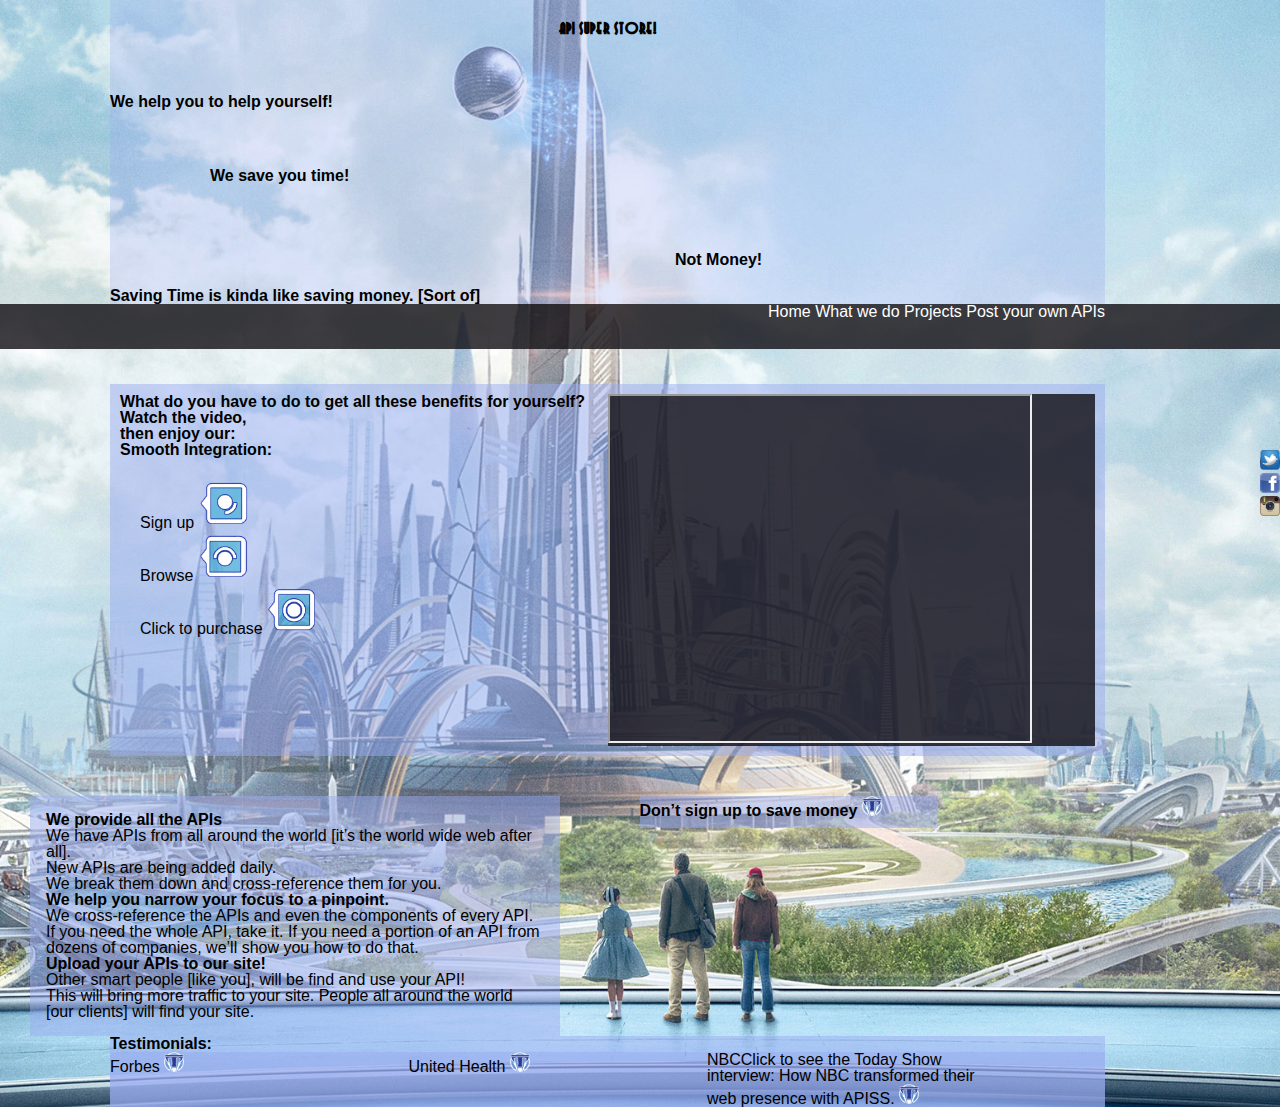
==== index.html @ ff7dc236 "non web safe fonts" ====
<!DOCTYPE html>
<html lang="en">
<html>
    <head>
        <meta charset="utf-8">
        <title>APISS--__</title>
        <meta http-equiv="X-UA-Compatible" content="IE=edge,chrome=1">
        <meta name="viewport" content="width=device-width, initial-scale=1">
        <meta name="author" content="Mike  Galligar">
        <meta name="description" content="A demonstration of what I can accompllish using HTML & CSS">
        <meta name="robots" content="all">
        <link rel="stylesheet" href="assets/bootstrap/css/bootstrap.css">
        <link rel="stylesheet" href="assets/bootstrap/css/bootstrap-theme.css">
        <link rel="stylesheet" media="screen" href="style.css">
        <link rel="apple-touch-icon" href="favicon.png">
        <link rel="favicon" href="/favicon.png" />
    </head>
<!--- Start Here -->
<body id="apiss">
<div class="page-wrapper">

	<section class="intro" id="intro-intro">
		<header role="banner">
			<h1>API SUPER STORE!</h1>
			<h2 class="we-help">We help you to help yourself!</h2>
			<h2 class="we-save">			We save you time!</h2>
			<div class="flipper">
				<div class="front">
					<h2 class="not-money"> Not Money!</h2>
				</div>
				<div class="back">
					<h2>Saving Time is kinda like saving money. [Sort of]</h2>
				</div>
			</div>
		</header>
	</section>
	
	<section class="header-buttons" id="head-but">
		<p>Home
		What we do
		Projects
		Post your own APIs</p>
	
	</section>

	<div class="main supporting" id="-supporting" role="main">
		<div class="explanation" id="-explanation" role="article">
			
		</div>

		<div class="participation" id="-participation" role="article">
			<p><h2>What do you have to do to get all these benefits for yourself? 
			<p>Watch the video,</p><p>then enjoy our:</p>
			<p>Smooth Integration:</p></h2></p>
			<div class="buttons">
			<p>Sign up<span>
				<a href="https://www.youtube.com/watch?v=L48g1ZWLMdo" target="_blank"><img src="01_stepsButtons.png" alt="Mountain View" style="width:50px;height:50px;"></a></span>
			</p>
			<p>Browse<span>
				<a href="https://www.youtube.com/watch?v=L48g1ZWLMdo" target="_blank"><img src="02_stepsButtons.png" alt="Mountain View" style="width:50px;height:50px;"></a></span>
			</p>
			<p>Click to purchase<span>
				<a href="https://www.youtube.com/watch?v=L48g1ZWLMdo" target="_blank"><img src="03_stepsButtons.png" alt="Mountain View" style="width:50px;height:50px;"></a></span>
			</p>
			</div>
		</div>

		<div class="video" id="zen-video" role="article">
			<iframe width="420" height="345"
			src="https://www.youtube.com/embed/L48g1ZWLMdo">
			</iframe>

		</div>
	</div>
<div class="bod">
	<div class="body-copy">
		<p><h3>We provide all the APIs</h3></p>
			<li>We have APIs from all around the world [it’s the world wide web after all].</li>	
			<li>New APIs are being added daily.</li>
			<li>We break them down and cross-reference them for you.</li>
		<p><h3>We help you narrow your focus to a pinpoint.</h3></p>
			<li>We cross-reference the APIs and even the components of every API.</li>	
			<li>If you need the whole API, take it. If you need a portion of an API from dozens of companies, we’ll show you how to do that.</li>
		<p><h3>Upload your APIs to our site!</h3></p>	
			<li>Other smart people [like you], will be find and use your API!</li>
			<li>This will bring more traffic to your site. People all around the world [our clients] will find your site.</li>
	</div>
	<div class="dontsign">
		<h2>Don’t sign up to save money<span>
				<a href="http://forbes.com"><img src="TomorrowPin.png" name="image" width="20px"/></a></h2></span>
	</div>
</div>

	<footer>
			<h2>Testimonials:</h2>
		<div class="testimonials">
			<div class="forbes">Forbes<span>
				<a href="http://forbes.com"><img src="TomorrowPin.png" name="image" width="20px"/></a></span>
			</div>
			<div class="united">United Health<span>
				<a href="http://forbes.com"><img src="TomorrowPin.png" name="image" width="20px"/></a></span>
			</div>
			<div class="nbc">NBC<span>Click to see the Today Show interview: How NBC transformed their web presence with APISS.
				<a href="http://forbes.com"><img src="TomorrowPin.png" name="image" width="20px"/></a></span>
			</div>

		</div>
	</footer>

	
		<div class="sidebar">
				<sharbutt class="twitter"><a href="http://twitter.com"><img src="Icon_Twitter_MJG.png" name="image" width="60px"/></a></sharbutt>

                <sharbutt class="facebook"><a href="http://facebook.com"><img src="Icon_Facebook_MJG.png" width="60px"/></a></sharbutt>

                <sharbutt class="instagram"><a href="http://instagram.com"><img src="Icon_Instagram_MJG.png" width="60px"/></a></sharbutt>
        </div>
	

</div>
</body>
</html>
---- style.css ----
@font-face {
  font-family: 'MyWebFont';
  src: url('SelznickRemixNF.eot'); /* IE9 Compat Modes */
  src: url('SelznickRemixNF.eot?#iefix') format('embedded-opentype'), /* IE6-IE8 */
       url('SelznickRemixNF.woff2') format('woff2'), /* Super Modern Browsers */
       url('SelznickRemixNF.woff') format('woff'), /* Pretty Modern Browsers */
       url('SelznickRemixNF.ttf')  format('truetype'), /* Safari, Android, iOS */
       url('SelznickRemixNF.svg#SelznickRemixNF') format('svg'); /* Legacy iOS */
}


h1 {
  font-family: 'MyWebFont', Fallback, sans-serif;
}





/* foundation/reset  foundation/reset  foundation/reset */
html {
	margin: 0;
	padding: 0;
  -ms-text-size-adjust: 100%;
  -webkit-text-size-adjust: 100%;
	}

body {
    margin: 0;
    font: 16px/1 sans-serif;
    -moz-osx-font-smoothing: grayscale;
    -webkit-font-smoothing: antialiased;
}
h1,
h2,
h3,
h4,
p,
blockquote,
figure,
ol,
ul {
    margin: 0;
    padding: 0;
}
main,
li {
    display: block;
}
h1,
h2,
h3,
h4 {
    font-size: inherit;
}
strong {
    font-weight: bold;
}
a,
button {
    color: inherit;
    transition: .3s;
}
a {
    text-decoration: none;
}
button {
    overflow: visible;
    border: 0;
    font: inherit;
    -webkit-font-smoothing: inherit;
    letter-spacing: inherit;
    background: none;
    cursor: pointer;
}
::-moz-focus-inner {
    padding: 0;
    border: 0;
}
:focus {
    outline: 0;
}
img {
    max-width: 100%;
    height: auto;
    border: 0;
}
/*Start CSS*/

/* Basic Elements */
a:link {
	font-weight: bold;
	text-decoration: none;
	color: #250033;
}
a:visited {
	font-weight: bold;
	text-decoration: none;
	color: #DC4DDC;
}
a:hover, a:focus, a:active {
	text-decoration: underline;
}
abbr {
	border-bottom: none;
}
/* foundation/reset  foundation/reset  foundation/reset */



/* specific divs */
body {
    background: url(plus_ultra_timeline_v15.jpg);
    background-size: cover;
    background-repeat: no-repeat;
}
.page-wrapper { 
/* 	background-color: lightblue;  */
	padding: 0 175px 0 110px;  
	margin: 0; 
	position: relative;
	}


/* Intro  Intro  Intro  Intro  Intro  Intro */
.intro { /*part of intro*/
	background-color: rgba(154, 171, 241, 0.3);
	width: 100%;
	}
header {	/*part of intro*/
/* 	background-color: lightpink; */
	padding-top: 20px;
	width: 30%
	height: 87px;
}
header h1 { /*part of intro*/
/* 	background-color: grey; */
	text-align: center;
	width: 100%
	}

.we-help { /*part of intro*/
/* 	background-color: cornflowerblue; */
	margin-top: 58px; 
	margin-bottom: 40px; 
	width: 45%; 
	}
.we-save { /*part of intro*/
/* 	background-color: cornflowerblue; */
	margin-top: 58px; 
	margin-bottom: 40px; 
	margin-left: 100px;
	width: 45%; 
	}
.not-money { /*part of intro*/
/* 	background-color: cornflowerblue; */
	margin-top: 58px; 
	margin-bottom: 10px; 
	margin-left: 555px;
	width: 45%; 
	padding: 10px;
	}
.summary {	/*part of intro*/
	background-color: red;
	clear: both; 
	margin: 20px 20px 20px 10px; 
	width: 80%; 
	}
.summary p {	/*part of intro*/
	font: italic 1.1em/2.2 georgia; 
	text-align: center;
	}

.preamble {	/*part of intro*/
	background-color: darkseagreen;
	clear: right; 
	padding: 0px 10px 0 10px;
	}
/* Intro  Intro  Intro  Intro  Intro  Intro */

.header-buttons {
	color: white;
	vertical-align: text-bottom;
	background-color: rgba(15, 13, 17, 0.8);
    width: 100%;
    min-height: 5vh;
    position: absolute;
    left: 0;
}
.header-buttons p {
	margin-left: 60%;
}
/* main supporting main supporting main supporting main supporting */

.supporting {
	width: 100%
	display: -webkit-flex;
    display: flex;
	background-color: rgba(154, 171, 241, 0.5);
	padding-left: 10px; 
	padding-top: 10px;
	padding-right: 10px;
	padding-bottom: 10px;
	margin-bottom: 40px;
	margin-top: 80px;
	}
	
.participation {
/* 	background-color: rgba(142, 119, 121, 0.4); */
	width: 50%;
}
.buttons {
	margin: 20px;
}
.video {
	background-color: rgba(15, 13, 17, 0.8);
	width: 50%;
}
	
/* main supporting main supporting main supporting main supporting */
/* body copy  body copy  body copy  body copy  body copy  body copy */
.bod {
	width: 100%
	display: -webkit-flex;
    display: flex;
}
.body-copy {
	background-color: rgba(154, 171, 241, 0.5);
	padding: 1rem;
	width: 50%;
	margin-left: -5rem;
}
.dontsign {
	background-color: rgba(154, 171, 241, 0.5);
	width: 30%;
	height: 2rem;
	margin-left: 5rem;
}

/* body copy  body copy  body copy  body copy  body copy  body copy */

/* footer  footer  footer  footer  footer  footer  footer */



footer {
	background-color: rgba(154, 171, 241, 0.5); 
}

.testimonials { 
	width: 100%
	display: -webkit-flex;
    display: flex;
	background-color: rgba(154, 171, 241, 0.5); 
	}
.forbes { 
	width: 30%
	}
.united { 
	width: 30%
	}
.nbc { 
	width: 30%
	}
/* footer  footer  footer  footer  footer  footer  footer */


/* sidebar  sidebar  sidebar  sidebar  sidebar  sidebar */
.sidebar:hover{
	width: 200px;
}
.select:before{
	content: "Samples here";
	width: 600px;
/* 	margin-left: 12rem; */
	position: absolute;
	right: 1rem;
}

.sidebar{
    background: clear;
    position: fixed;
    top: 50%;
    right: 0px;
    width: 20px;
    transition: 3s width;
    transition-property: width;
    transition-duration: 3s;
    transition-timing-function: initial;
    transition-delay: initial;
}


	

/* sidebar  sidebar  sidebar  sidebar  sidebar  sidebar */
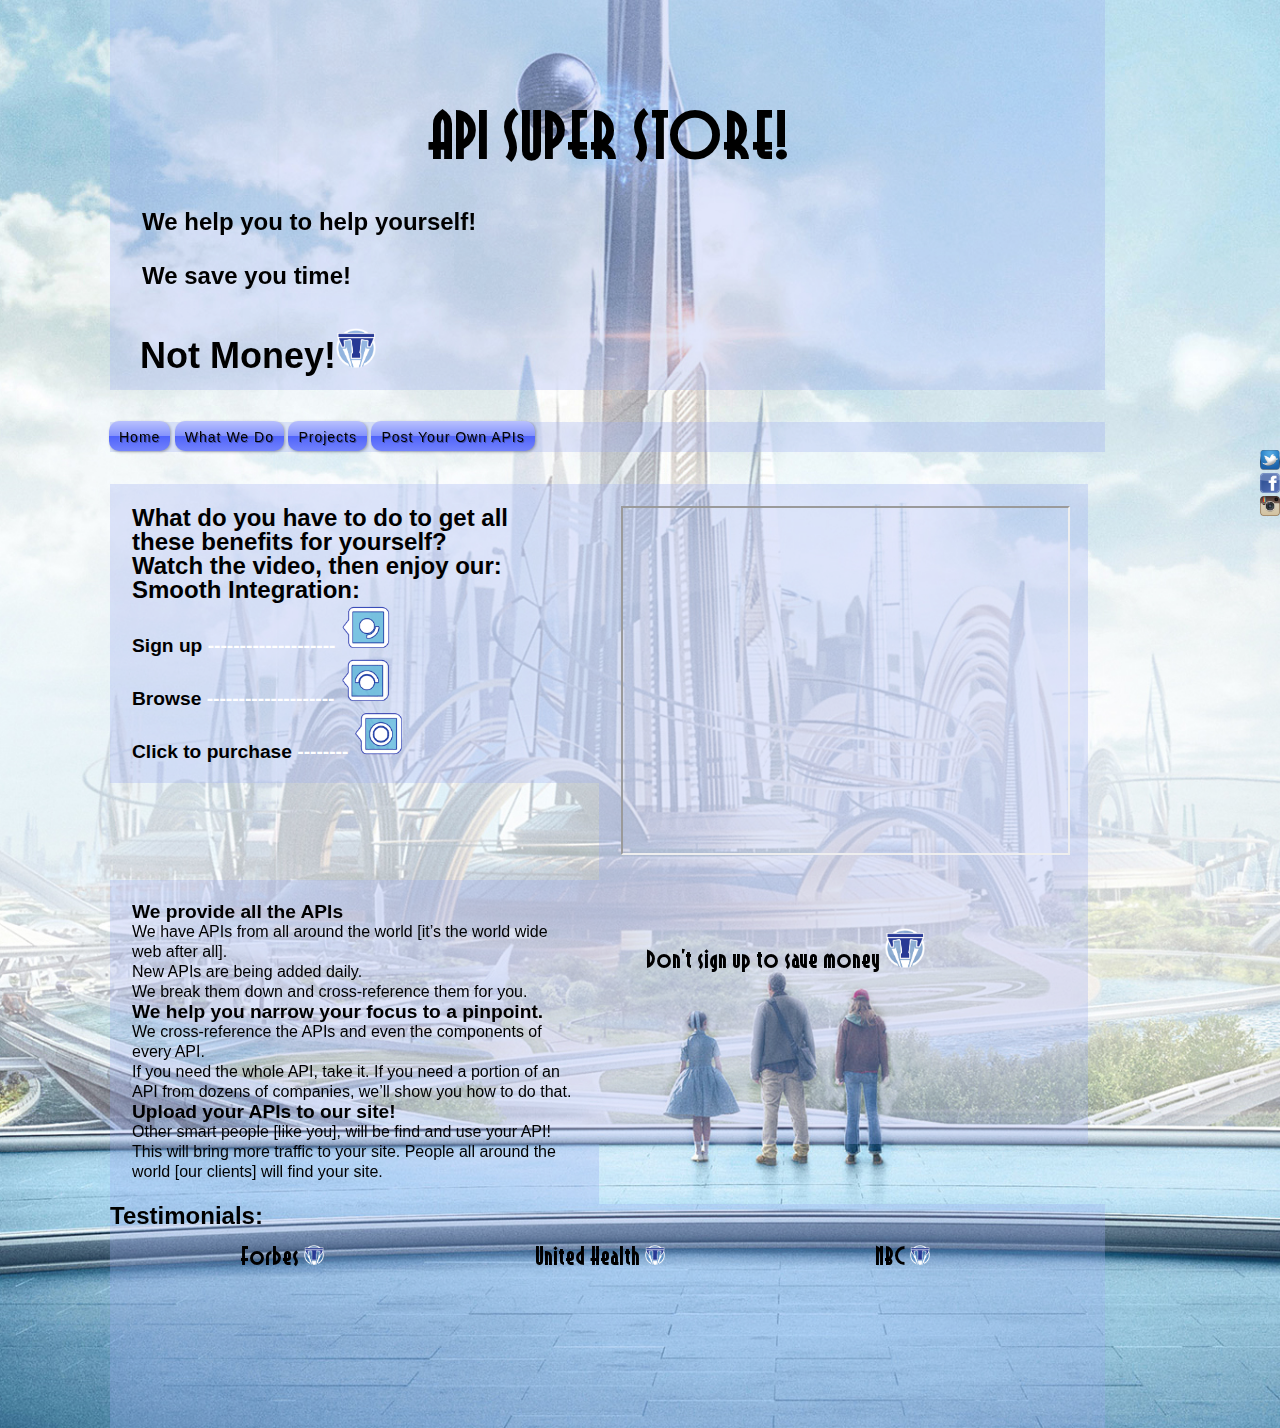
==== commit 1c055559: "finished!!! -for now" ====
--- a/index.html
+++ b/index.html
@@ -9,13 +9,10 @@
         <meta name="author" content="Mike  Galligar">
         <meta name="description" content="A demonstration of what I can accompllish using HTML & CSS">
         <meta name="robots" content="all">
-        <link rel="stylesheet" href="assets/bootstrap/css/bootstrap.css">
-        <link rel="stylesheet" href="assets/bootstrap/css/bootstrap-theme.css">
         <link rel="stylesheet" media="screen" href="style.css">
         <link rel="apple-touch-icon" href="favicon.png">
         <link rel="favicon" href="/favicon.png" />
     </head>
-<!--- Start Here -->
 <body id="apiss">
 <div class="page-wrapper">
 
@@ -24,99 +21,165 @@
 			<h1>API SUPER STORE!</h1>
 			<h2 class="we-help">We help you to help yourself!</h2>
 			<h2 class="we-save">			We save you time!</h2>
+		  <div class="both-wrapper1">
+		<div class="both1" ontouchstart="this.classList.toggle('hover');">
 			<div class="flipper">
 				<div class="front">
-					<h2 class="not-money"> Not Money!</h2>
+					<h2>Not Money!<span><a href="http://forbes.com"><img src="TomorrowPin.png" name="image" width="40px"/></a></h2></span>
 				</div>
 				<div class="back">
-					<h2>Saving Time is kinda like saving money. [Sort of]</h2>
+<h2>Saving Time is kinda like saving money. [Sort of]</h2></p>
 				</div>
 			</div>
+		</div>
+	</div>
 		</header>
 	</section>
-	
-	<section class="header-buttons" id="head-but">
-		<p>Home
-		What we do
-		Projects
-		Post your own APIs</p>
-	
+	<br><br>
+	<section class="header-buttons intro" id="head-but">
+
+
+
+
+
+
+<a href="https://github.com/MikeGalli/wats1010-product-page" title="Fork this site on Github" class="zen-github">Home</a>
+
+<a href="https://github.com/MikeGalli/wats1010-product-page" title="Fork this site on Github" class="zen-github">What we do</a>
+
+<a href="https://github.com/MikeGalli/wats1010-product-page" title="Fork this site on Github" class="zen-github">Projects</a>
+
+<a href="https://github.com/MikeGalli/wats1010-product-page" title="Fork this site on Github" class="zen-github">Post your own APIs</a>
+
+
+
+
+
+
 	</section>
+<br><br>
 
-	<div class="main supporting" id="-supporting" role="main">
+
+	<div class="main supporting parent" id="-supporting" role="main">
 		<div class="explanation" id="-explanation" role="article">
 			
 		</div>
 
-		<div class="participation" id="-participation" role="article">
-			<p><h2>What do you have to do to get all these benefits for yourself? 
-			<p>Watch the video,</p><p>then enjoy our:</p>
-			<p>Smooth Integration:</p></h2></p>
+		<div class="participation intro child" id="-participation" role="article">
+<h2>What do you have to do to get all these benefits for yourself?</p>
+	<p>Watch the video, then enjoy our: Smooth Integration:</h2></p>
 			<div class="buttons">
-			<p>Sign up<span>
+			<h3><p>Sign up<span class="dots"> --------------------
 				<a href="https://www.youtube.com/watch?v=L48g1ZWLMdo" target="_blank"><img src="01_stepsButtons.png" alt="Mountain View" style="width:50px;height:50px;"></a></span>
-			</p>
-			<p>Browse<span>
+				</p></h3>
+			<h3><p>Browse<span class="dots"> --------------------
 				<a href="https://www.youtube.com/watch?v=L48g1ZWLMdo" target="_blank"><img src="02_stepsButtons.png" alt="Mountain View" style="width:50px;height:50px;"></a></span>
-			</p>
-			<p>Click to purchase<span>
+			</p></h3>
+			<h3><p>Click to purchase<span class="dots"> --------
 				<a href="https://www.youtube.com/watch?v=L48g1ZWLMdo" target="_blank"><img src="03_stepsButtons.png" alt="Mountain View" style="width:50px;height:50px;"></a></span>
-			</p>
+				</p></h3>
 			</div>
-		</div>
-
-		<div class="video" id="zen-video" role="article">
-			<iframe width="420" height="345"
+</div>
+	
+	<div class="video-container intro child">
+		<div class="video" >
+			<iframe width="100%" height="345"
 			src="https://www.youtube.com/embed/L48g1ZWLMdo">
 			</iframe>
-
 		</div>
 	</div>
-<div class="bod">
-	<div class="body-copy">
-		<p><h3>We provide all the APIs</h3></p>
+	
+	<div class="bod parent">
+<div class="center">
+  <div class="body-copy intro child" style="line-height:20px;">
+<h3>We provide all the APIs</h3></p>
 			<li>We have APIs from all around the world [it’s the world wide web after all].</li>	
 			<li>New APIs are being added daily.</li>
-			<li>We break them down and cross-reference them for you.</li>
-		<p><h3>We help you narrow your focus to a pinpoint.</h3></p>
+	<li>We break them down and cross-reference them for you.</li>
+<h3>We help you narrow your focus to a pinpoint.</h3></p>
 			<li>We cross-reference the APIs and even the components of every API.</li>	
-			<li>If you need the whole API, take it. If you need a portion of an API from dozens of companies, we’ll show you how to do that.</li>
-		<p><h3>Upload your APIs to our site!</h3></p>	
+	<li>If you need the whole API, take it. If you need a portion of an API from dozens of companies, we’ll show you how to do that.</li>
+<h3>Upload your APIs to our site!</h3></p>	
 			<li>Other smart people [like you], will be find and use your API!</li>
 			<li>This will bring more traffic to your site. People all around the world [our clients] will find your site.</li>
 	</div>
-	<div class="dontsign">
-		<h2>Don’t sign up to save money<span>
-				<a href="http://forbes.com"><img src="TomorrowPin.png" name="image" width="20px"/></a></h2></span>
+  <div class="both-wrapper2 intro child">
+		<div class="both2" ontouchstart="this.classList.toggle('hover');">
+			<div class="flipper2">
+				<div class="front2">
+					<h1 class="dontsign">Don’t sign up to save money
+					<a href="http://forbes.com"><img src="TomorrowPin.png" name="image" width="40px"/></a></h1>
+				</div>
+				<div class="back2">
+					<p>Sign up to save time:</p>
+					<li>To know more about APIs than anyone else</li>
+					<li>Get more focus</li>
+					<li>Get the APIs “they don’t know about”</li>
+					<p>Sign up to improve your customers experience:</p>
+					<li>your reputation</li>
+					<li>increase traffic on your site</li>
+					<p>AND</p>
+					<li>Get it all done faster! Sign up get done... and go home!</li>
+				</div>
+			</div>
 	</div>
-</div>
+  </div>
 
-	<footer>
-			<h2>Testimonials:</h2>
-		<div class="testimonials">
-			<div class="forbes">Forbes<span>
-				<a href="http://forbes.com"><img src="TomorrowPin.png" name="image" width="20px"/></a></span>
+<footer>
+<div class="parent intro" style="float:left;">
+		<h2>Testimonials:</h2>	
+  <div class="testimonials">
+    <div class="both-wrapper3 child2">
+				<div class="both3" ontouchstart="this.classList.toggle('hover');">
+					<div class="flipper3">
+						<div class="front3">
+							<span><h1 class="forbes">Forbes <a href="http://forbes.com" target="_blank"><img src="TomorrowPin.png" name="image" width="20px"/></a></h1></span>
+						</div>
+						<div class="back3">
+							<p>Forbes:</p>
+<h3>These are the API experts.</p>
+			  <p>The API Super Store can put you in touch with a piece of code that can increase your business ten fold!</h3></p>
+						</div>
+					</div>
+				</div>
 			</div>
-			<div class="united">United Health<span>
-				<a href="http://forbes.com"><img src="TomorrowPin.png" name="image" width="20px"/></a></span>
+    <div class="both-wrapper4 child2">
+				<div class="both4" ontouchstart="this.classList.toggle('hover');">
+					<div class="flipper4">
+						<div class="front4">
+							<span><h1 class="forbes">United Health <a href="http://forbes.com" target="_blank"><img src="TomorrowPin.png" name="image" width="20px"/></a></h1></span>
+						</div>
+						<div class="back4">
+<h3>United Health:</h3></p>
+							<h3>These are the API experts.</p>
+							<p>I was hired to manage APIs for the company. I’m one of the few developers that gets to go home early. I get promotions, raises and excellent employee reviews. This is even getting me hits on Linked-IN! I’m so glad I could get credit for taking APISS to my boss!
+							</h3></p>
+						</div>
+					</div>
+				</div>
 			</div>
-			<div class="nbc">NBC<span>Click to see the Today Show interview: How NBC transformed their web presence with APISS.
-				<a href="http://forbes.com"><img src="TomorrowPin.png" name="image" width="20px"/></a></span>
+    <div class="both-wrapper5 child2">
+				<div class="both5" ontouchstart="this.classList.toggle('hover');">
+					<div class="flipper5">
+						<div class="front5">
+							<span><h1 class="nbc">NBC <a href="http://forbes.com" target="_blank"><img src="TomorrowPin.png" name="image" width="20px"/></a></h1></span>
+						</div>
+						<div class="back5">
+<h3>NBC:</h3></p>
+							<h3>Click to see the Today Show interview: How NBC transformed their web presence with APISS.</p>
+							<p> Click to see the Today Show interview: How NBC transformed their web presence with APISS.
+							</h3></p>
+						</div>
+					</div>
+				</div>
 			</div>
-
-		</div>
+  </div>
+  </div>
 	</footer>
-
-	
-		<div class="sidebar">
-				<sharbutt class="twitter"><a href="http://twitter.com"><img src="Icon_Twitter_MJG.png" name="image" width="60px"/></a></sharbutt>
-
-                <sharbutt class="facebook"><a href="http://facebook.com"><img src="Icon_Facebook_MJG.png" width="60px"/></a></sharbutt>
-
-                <sharbutt class="instagram"><a href="http://instagram.com"><img src="Icon_Instagram_MJG.png" width="60px"/></a></sharbutt>
-        </div>
-	
-
+<div class="sidebar">
+  <sharbutt class="twitter"><a href="http://twitter.com"><img src="Icon_Twitter_MJG.png" name="image" width="60px"/></a></sharbutt>
+  <sharbutt class="facebook"><a href="http://facebook.com"><img src="Icon_Facebook_MJG.png" width="60px"/></a></sharbutt>
+  <sharbutt class="instagram"><a href="http://instagram.com"><img src="Icon_Instagram_MJG.png" width="60px"/></a></sharbutt>
 </div>
 </body>
 </html>
--- a/style.css
+++ b/style.css
@@ -1,100 +1,77 @@
 @font-face {
-  font-family: 'MyWebFont';
-  src: url('SelznickRemixNF.eot'); /* IE9 Compat Modes */
-  src: url('SelznickRemixNF.eot?#iefix') format('embedded-opentype'), /* IE6-IE8 */
-       url('SelznickRemixNF.woff2') format('woff2'), /* Super Modern Browsers */
-       url('SelznickRemixNF.woff') format('woff'), /* Pretty Modern Browsers */
-       url('SelznickRemixNF.ttf')  format('truetype'), /* Safari, Android, iOS */
-       url('SelznickRemixNF.svg#SelznickRemixNF') format('svg'); /* Legacy iOS */
-}
-
-
+	font-family: 'MyWebFont';
+	src: url('SelznickRemixNF.eot'); /* IE9 Compat Modes */
+	src: url('SelznickRemixNF.eot?#iefix') format('embedded-opentype'), /* IE6-IE8 */  url('SelznickRemixNF.woff2') format('woff2'), /* Super Modern Browsers */  url('SelznickRemixNF.woff') format('woff'), /* Pretty Modern Browsers */  url('SelznickRemixNF.ttf') format('truetype'), /* Safari, Android, iOS */  url('SelznickRemixNF.svg#SelznickRemixNF') format('svg'); /* Legacy iOS */
+}
 h1 {
-  font-family: 'MyWebFont', Fallback, sans-serif;
-}
-
-
-
-
-
+	font-family: 'MyWebFont', Fallback, sans-serif;
+	font-weight: normal;
+}
 /* foundation/reset  foundation/reset  foundation/reset */
 html {
 	margin: 0;
 	padding: 0;
-  -ms-text-size-adjust: 100%;
-  -webkit-text-size-adjust: 100%;
-	}
-
+	-ms-text-size-adjust: 100%;
+	-webkit-text-size-adjust: 100%;
+}
 body {
-    margin: 0;
-    font: 16px/1 sans-serif;
-    -moz-osx-font-smoothing: grayscale;
-    -webkit-font-smoothing: antialiased;
-}
-h1,
-h2,
-h3,
-h4,
-p,
-blockquote,
-figure,
-ol,
-ul {
-    margin: 0;
-    padding: 0;
-}
-main,
-li {
-    display: block;
-}
-h1,
-h2,
-h3,
-h4 {
-    font-size: inherit;
+	margin: 0;
+	font: 16px/1 sans-serif;
+	-moz-osx-font-smoothing: grayscale;
+	-webkit-font-smoothing: antialiased;
+}
+/* h1, */
+h2, h3, h4, p, blockquote, figure, ol, ul {
+	margin: 0;
+	padding: 0;
+}
+main, li {
+	display: block;
+}
+h1, h2, h3, h4 {
+	font-size: inherit;
 }
 strong {
-    font-weight: bold;
-}
-a,
+/* 	font-weight: bold; */
+}
+a, button {
+	color: inherit;
+	transition: .3s;
+}
+a {
+	text-decoration: none;
+}
 button {
-    color: inherit;
-    transition: .3s;
-}
-a {
-    text-decoration: none;
-}
-button {
-    overflow: visible;
-    border: 0;
-    font: inherit;
-    -webkit-font-smoothing: inherit;
-    letter-spacing: inherit;
-    background: none;
-    cursor: pointer;
+	overflow: visible;
+	border: 0;
+	font: inherit;
+	-webkit-font-smoothing: inherit;
+	letter-spacing: inherit;
+	background: none;
+	cursor: pointer;
 }
 ::-moz-focus-inner {
-    padding: 0;
-    border: 0;
+ padding: 0;
+ border: 0;
 }
 :focus {
-    outline: 0;
+	outline: 0;
 }
 img {
-    max-width: 100%;
-    height: auto;
-    border: 0;
+	max-width: 100%;
+	height: auto;
+	border: 0;
 }
 /*Start CSS*/
 
 /* Basic Elements */
 a:link {
-	font-weight: bold;
+/* 	font-weight: bold; */
 	text-decoration: none;
 	color: #250033;
 }
 a:visited {
-	font-weight: bold;
+/* 	font-weight: bold; */
 	text-decoration: none;
 	color: #DC4DDC;
 }
@@ -110,188 +87,524 @@
 
 /* specific divs */
 body {
-    background: url(plus_ultra_timeline_v15.jpg);
-    background-size: cover;
-    background-repeat: no-repeat;
-}
-.page-wrapper { 
-/* 	background-color: lightblue;  */
-	padding: 0 175px 0 110px;  
-	margin: 0; 
-	position: relative;
-	}
-
-
+	background: url(plus_ultra_timeline_v15.jpg);
+	background-size: cover;
+	background-repeat: no-repeat;
+}
+.page-wrapper {
+	/* 	background-color: lightblue;  */
+	padding: 0 175px 0 110px;
+	margin: 0;
+	position: relative;
+}
 /* Intro  Intro  Intro  Intro  Intro  Intro */
 .intro { /*part of intro*/
 	background-color: rgba(154, 171, 241, 0.3);
 	width: 100%;
-	}
+}
+h2 {
+	font-family: 'Ropa Sans', sans-serif;
+	font-weight: bolder;
+	font-size: 150%;
+}
+h3 {
+	font-family: 'Ropa Sans', sans-serif;
+	font-weight: bold;
+	font-size: 120%;
+}
+.dots {
+	color: white;
+}
 header {	/*part of intro*/
-/* 	background-color: lightpink; */
-	padding-top: 20px;
-	width: 30%
-	height: 87px;
+	/* 	background-color: lightpink; */
+	padding-top: 60px;
+ width: 30%  height: 87px;
 }
 header h1 { /*part of intro*/
-/* 	background-color: grey; */
+	/* 	background-color: grey; */
+	font-size: 400%;
 	text-align: center;
 	width: 100%
-	}
-
+}
 .we-help { /*part of intro*/
 /* 	background-color: cornflowerblue; */
-	margin-top: 58px; 
-	margin-bottom: 40px; 
-	width: 45%; 
+	margin-top: 30px; /*58px;* LAK*/ 
+	padding-left: 2rem; 
+	/*width: 45%; * LAK*/
+	width:100%;/* LAK*/
 	}
 .we-save { /*part of intro*/
 /* 	background-color: cornflowerblue; */
-	margin-top: 58px; 
+	margin-top: 30px; /*58px;* LAK*/ 
 	margin-bottom: 40px; 
-	margin-left: 100px;
-	width: 45%; 
-	}
-.not-money { /*part of intro*/
-/* 	background-color: cornflowerblue; */
-	margin-top: 58px; 
-	margin-bottom: 10px; 
-	margin-left: 555px;
-	width: 45%; 
-	padding: 10px;
-	}
-.summary {	/*part of intro*/
-	background-color: red;
-	clear: both; 
-	margin: 20px 20px 20px 10px; 
-	width: 80%; 
-	}
-.summary p {	/*part of intro*/
-	font: italic 1.1em/2.2 georgia; 
-	text-align: center;
-	}
-
-.preamble {	/*part of intro*/
-	background-color: darkseagreen;
-	clear: right; 
-	padding: 0px 10px 0 10px;
-	}
-/* Intro  Intro  Intro  Intro  Intro  Intro */
-
-.header-buttons {
-	color: white;
-	vertical-align: text-bottom;
-	background-color: rgba(15, 13, 17, 0.8);
-    width: 100%;
-    min-height: 5vh;
-    position: absolute;
-    left: 0;
-}
-.header-buttons p {
-	margin-left: 60%;
-}
-/* main supporting main supporting main supporting main supporting */
-
-.supporting {
-	width: 100%
-	display: -webkit-flex;
-    display: flex;
-	background-color: rgba(154, 171, 241, 0.5);
-	padding-left: 10px; 
-	padding-top: 10px;
-	padding-right: 10px;
-	padding-bottom: 10px;
-	margin-bottom: 40px;
-	margin-top: 80px;
+	/*margin-left: 100px;* LAK*/
+	padding-left: 2rem; /* LAK*/
+	/*width: 45%; * LAK*/
+	width:100%;/* LAK*/
 	}
 	
-.participation {
-/* 	background-color: rgba(142, 119, 121, 0.4); */
-	width: 50%;
-}
-.buttons {
-	margin: 20px;
-}
-.video {
-	background-color: rgba(15, 13, 17, 0.8);
-	width: 50%;
-}
 	
-/* main supporting main supporting main supporting main supporting */
-/* body copy  body copy  body copy  body copy  body copy  body copy */
-.bod {
-	width: 100%
-	display: -webkit-flex;
-    display: flex;
-}
-.body-copy {
-	background-color: rgba(154, 171, 241, 0.5);
-	padding: 1rem;
-	width: 50%;
-	margin-left: -5rem;
-}
-.dontsign {
-	background-color: rgba(154, 171, 241, 0.5);
-	width: 30%;
-	height: 2rem;
-	margin-left: 5rem;
-}
-
-/* body copy  body copy  body copy  body copy  body copy  body copy */
-
+/*DIVS*/
+.parent{
+    width:100%;
+	max-width:1000px;
+   /*background: red;*/
+	
+}
+.child{
+    float: left;
+	width:100%;
+    max-width:445px;
+    /*background:green;*/
+    height:auto;
+	padding:22px;
+}
+.child2{
+    float: left;
+	width:100%;
+    max-width:320px;
+    /*border:2px solid #000;*/
+    height:auto;
+	/*padding:22px;*/
+}
+/*////////////////Flip General//////////////////////////////////////////*/
+/* flip speed goes here */
+.flipper { /*part of intro*/
+	transition: 3s;
+	transform-style: preserve-3d;
+	position: relative;
+}
+/* hide back of pane during swap */
+.front, .back { /*part of intro*/
+	backface-visibility: hidden;
+	position: absolute;
+}
+/* front pane, placed above back */
+.front { /*part of intro*/
+	z-index: 2;
+	/* 	background-color: #B29B90; */
+	padding-left: 5px;
+	font-size: 1.5em;
+	/* for firefox 31 */
+	transform: rotateY(0deg);
+}
+/* back, initially hidden pane */
+.back { /*part of intro*/
+	transform: rotateY(180deg);
+	background-color: rgba(154, 171, 241, .7);
+	padding-left: 5px;
+	padding-right: 5px;
+}
+/*////////////////Flip General//////////////////////////////////////////*/
+
+/*/////////Sort of///////Flip #1///////////Flip #1///////////////////////////////*/
+.both-wrapper1 { /*part of intro*/
+	/* 	font-family: "Arial Black" Gadget, sans-serif; */
+	height: 62px;
+	position: relative;/*left: 40%;* LAK*/
+}
+/* flip the pane when hovered */
+.both1:hover .flipper, .both1.hover .flipper {
+	transform: rotateY(180deg);/*top: -40px;
+	left: -60%;* LAK*/
+}
+.both1, .front { /*part of intro*/
+	/*width: 320px;* LAK*/
+	height: 40px;
+	/*padding: 10px;* LAK*/
+	padding: 0px 20px 10px 15px;/* lAK*/
+}
+.both1, .back { /*part of intro*/
+	text-align: center;
+	width: 320px;
+	height: 60px;
+}
+/*/////////Sort of///////Flip #1///////////Flip #1///////////////////////////////*/
+
+/*//////////Dont sign up//////Flip #2///////////Flip #2///////////////////////////////*/
+/* flip speed goes here */
+.flipper2 { /*part of intro*/
+	transition: 3s;
+	transform-style: preserve-3d;
+	position: relative;
+}
+/* hide back of pane during swap */
+.front2, .back2 { /*part of intro*/
+	backface-visibility: hidden;
+	position: absolute;
+}
+/* front pane, placed above back */
+.front2 { /*part of intro*/
+	z-index: 2;
+	/* 	background-color: #B29B90; */
+	padding-left: 5px;
+	font-size: 1.5em;
+	/* for firefox 31 */
+	transform: rotateY(0deg);
+}
+/* back, initially hidden pane */
+.back2 { /*part of intro*/
+	transform: rotateY(180deg);
+	background-color: rgba(174, 188, 244, 0.85);
+	padding-left: 5px;
+	padding-right: 5px;
+}
+.both-wrapper2 { /*part of intro*/
+	/* 	font-family: "Arial Black" Gadget, sans-serif; 
+	height: 62px;*/
+	position: relative;
+	/*left: 10%;*/
+}
+/* flip the pane when hovered */
+.both2:hover .flipper2, .both2.hover .flipper2 {
+	transform: rotateY(180deg);
+	top: -100px;
+/* 	left: -100%;*/ */
+}
+.both2, .front2 { /*part of intro*/
+	/* 	background-color: rgba(154, 171, 241, 0.5); 
+	width: 40%;*/
+	width:100%;
+	max-width: 320px;
+	/*height: 200px;*/
+	padding: 0px 20px 10px 15px;/* lAK*/
+}
+.both2, .back2 { /*part of intro*/
+	text-align:left;
+	width: 320px;
+	height:200px;
+	font-weight:600;
+	padding:10px;
+}
+/*//////////Dont sign up//////Flip #2///////////Flip #2///////////////////////////////*/
+
+/*///////FORBES/////////Flip #3///////////Flip #3///////////////////////////////*/
+.flipper3 { /*part of intro*/
+	transition: 3s;
+	transform-style: preserve-3d;
+	position: relative;
+}
+/* hide back of pane during swap */
+.front3, .back3 { /*part of intro*/
+	backface-visibility: hidden;
+	position: absolute;
+}
+/* front pane, placed above back */
+.front3 { /*part of intro*/
+	z-index: 3;
+	/* 	background-color: #B29B90; */
+	padding-left: 5px;
+	font-size: 1.5em;
+	/* for firefox 31 */
+	transform: rotateY(0deg);
+}
+/* back, initially hidden pane */
+.back3 { /*part of intro*/
+	transform: rotateY(180deg);
+	background-color: rgba(174, 188, 244, 0.85);
+	padding-left: 5px;
+	padding-right: 5px;
+}
+.both-wrapper3 { /*part of intro*/
+	/* 	font-family: "Arial Black" Gadget, sans-serif; */
+	height: 62px;
+	position: relative;
+	left: 10%;
+}
+/* flip the pane when hovered */
+.both3:hover .flipper3, .both3.hover .flipper3 {
+	transform: rotateY(180deg);
+	/*top: -100px;
+	left: -100%;*/
+}
+.both3, .front3 { /*part of intro*/
+	/* 	background-color: rgba(154, 171, 241, 0.5); 
+	width: 40%;*/
+	width:100%;
+	max-width: 320px;
+	/*height: 200px;*/
+	padding: 0px 20px 10px 15px;/* lAK*/
+}
+.both3, .back3 { /*part of intro*/
+	text-align:left;
+	width: 320px;
+	/*height:300px;*/
+	font-weight:600;
+	/*padding:10px;*/
+}
+/*///////FORBES/////////Flip #3///////////Flip #3///////////////////////////////*/
+
+
+.united {
+	font-weight: normal;
+	width: 30%
+}
+/*//////////United Health//////Flip #4//////////Flip #4///////////////////////////////*/
+/* flip speed goes here */
+.flipper4 { /*part of intro*/
+	transition: 3s;
+	transform-style: preserve-3d;
+	position: relative;
+}
+/* hide back of pane during swap */
+.front4, .back4 { /*part of intro*/
+	backface-visibility: hidden;
+	position: absolute;
+}
+/* front pane, placed above back */
+.front4 { /*part of intro*/
+	z-index: 4;
+	/* 	background-color: #B29B90; */
+	padding-left: 5px;
+	font-size: 1.5em;
+	/* for firefox 31 */
+	transform: rotateY(0deg);
+}
+/* back, initially hidden pane */
+.back4 { /*part of intro*/
+	transform: rotateY(180deg);
+	background-color: rgba(174, 188, 244, 0.85);
+	padding-left: 5px;
+	padding-right: 5px;
+}
+.both-wrapper4 { /*part of intro*/
+	/* 	font-family: "Arial Black" Gadget, sans-serif; */
+	height: 62px;
+	position: relative;
+	left: 10%;
+}
+/* flip the pane when hovered */
+.both4:hover .flipper4, .both4.hover .flipper4 {
+	transform: rotateY(180deg);
+	top: -100px;
+	/*left: -100%;*/
+}
+.both4, .front4 { /*part of intro*/
+	/* 	background-color: rgba(154, 171, 241, 0.5); 
+	width: 40%;*/
+	/*width: 320px;
+	height: 200px;*/
+	/*padding: 10px;*/
+}
+.both4, .back4 { /*part of intro*/
+	text-align: center;
+	width: 320px;
+	/*height: 900px;*/
+}
+/*//////////United Health//////Flip #4//////////Flip #4///////////////////////////////*/
+
+
+.nbc {
+	width: 30%
+}
+/*//////////NBC//////Flip #5//////////Flip #5///////////////////////////////*/
+/* flip speed goes here */
+.flipper5 { /*part of intro*/
+	transition: 3s;
+	transform-style: preserve-3d;
+	position: relative;
+}
+/* hide back of pane during swap */
+.front5, .back5 { /*part of intro*/
+	backface-visibility: hidden;
+	position: absolute;
+}
+/* front pane, placed above back */
+.front5 { /*part of intro*/
+	z-index: 5;
+	/* 	background-color: #B29B90; */
+	padding-left: 5px;
+	font-size: 1.5em;
+	/* for firefox 31 */
+	transform: rotateY(0deg);
+}
+/* back, initially hidden pane */
+.back5 { /*part of intro*/
+	transform: rotateY(180deg);
+	background-color: rgba(174, 188, 244, 0.85);
+	padding-left: 5px;
+	padding-right: 5px;
+}
+.both-wrapper5 { /*part of intro*/
+	/* 	font-family: "Arial Black" Gadget, sans-serif; */
+	height: 62px;
+	position: relative;
+	left: 10%;
+}
+/* flip the pane when hovered */
+.both5:hover .flipper5, .both5.hover .flipper5 {
+	transform: rotateY(180deg);
+	top: -100px;
+	left: -100%;
+}
+.both5, .front5 { /*part of intro*/
+	/* 	background-color: rgba(154, 171, 241, 0.5); 
+	width: 40%;*/
+	width: 320px;
+	/*height: 200px;
+	/*padding: 10px;*/
+}
+.both5, .back5 { /*part of intro*/
+	text-align: center;
+	/*width: 320px;*/
+	/*height: 900px;*/
+}
+/*//////////NBC//////Flip #5//////////Flip #5///////////////////////////////*/
 /* footer  footer  footer  footer  footer  footer  footer */
 
-
-
-footer {
-	background-color: rgba(154, 171, 241, 0.5); 
-}
-
-.testimonials { 
-	width: 100%
-	display: -webkit-flex;
-    display: flex;
-	background-color: rgba(154, 171, 241, 0.5); 
-	}
-.forbes { 
-	width: 30%
-	}
-.united { 
-	width: 30%
-	}
-.nbc { 
-	width: 30%
-	}
-/* footer  footer  footer  footer  footer  footer  footer */
+/**TESTIMONIALS**/
+.testimonials {height:200px;}
 
 
 /* sidebar  sidebar  sidebar  sidebar  sidebar  sidebar */
-.sidebar:hover{
-	width: 200px;
-}
-.select:before{
+.sidebar:hover {
+	width: 600px;
+}
+.select:before {
 	content: "Samples here";
 	width: 600px;
-/* 	margin-left: 12rem; */
+	/* 	margin-left: 12rem; */
 	position: absolute;
 	right: 1rem;
 }
-
-.sidebar{
-    background: clear;
-    position: fixed;
-    top: 50%;
-    right: 0px;
-    width: 20px;
-    transition: 3s width;
-    transition-property: width;
-    transition-duration: 3s;
-    transition-timing-function: initial;
-    transition-delay: initial;
-}
-
-
-	
-
+.sidebar {
+	background: clear;
+	position: fixed;
+	top: 50%;
+	right: 0px;
+	width: 20px;
+	transition: 3s width;
+	transition-property: width;
+	transition-duration: 3s;
+	transition-timing-function: initial;
+	transition-delay: initial;
+}
 /* sidebar  sidebar  sidebar  sidebar  sidebar  sidebar */
 
+/* MEDIA QUERIES */
+
+@media (max-width: 600px) {
+.page-wrapper {padding:0px!important;}}
+
+
+.header-buttons {		/* part of .main.supporting */
+	align-self: flex-end;
+	order: 4;
+	margin: auto;
+/* 	background-color: lightskyblue; */
+}
+.header-buttons a{		/* part of .main.supporting */
+	              font-family: helvetica, arial, sans-serif;
+                font-size:14px;
+                letter-spacing: 1px;
+                text-transform: capitalize;
+                line-height:30px;
+                height:30px;
+                color:black;
+                cursor:pointer;
+                display: inline-block;
+                width:auto;
+                text-decoration:none !important;
+                
+                position: static;
+                /* these rules for the button press effect */
+                padding-top:1px;
+                padding-bottom:2px;
+
+                margin-top:-1px;
+                margin-bottom:1px;
+
+                padding-left:10px;
+                padding-right:10px;
+
+                margin-left:-1px;
+                margin-right:1px;
+                
+                /* default background-color */
+
+                background-color: #5064fb;
+                
+                /* the mighty gradient */
+
+                background-image: -webkit-gradient(linear, 0% 0%, 0% 100%, from(rgba(255, 255, 255, 0.6)), color-stop(0.49, rgba(255, 255, 255, 0.3)), color-stop(0.51, rgba(255, 255, 255, 0.0)), to(rgba(255, 255, 255, 0.2))); /* Chrome,Safari4+ */
+                background-image: -webkit-linear-gradient(top, rgba(255, 255, 255, 0.6) 0%, rgba(255, 255, 255, 0.3) 50%, rgba(255, 255, 255, 0.0) 51%, rgba(255, 255, 255, 0.2) 100%); /* Chrome10+,Safari5.1+ */
+                background-image: -moz-linear-gradient(top, rgba(255, 255, 255, 0.6) 0%, rgba(255, 255, 255, 0.3) 50%, rgba(255, 255, 255, 0.0) 51%, rgba(255, 255, 255, 0.2) 100%); /* FF3.6+ */
+                background-image: -o-linear-gradient(top, rgba(255, 255, 255, 0.6) 0%, rgba(255, 255, 255, 0.3) 50%, rgba(255, 255, 255, 0.0) 51%, rgba(255, 255, 255, 0.2) 100%); /* Opera11.10+ */
+                background-image: linear-gradient(top, rgba(255, 255, 255, 0.6) 0%, rgba(255, 255, 255, 0.3) 50%, rgba(255, 255, 255, 0.0) 51%, rgba(255, 255, 255, 0.2) 100%); /* W3C */
+
+                        
+                /* some nice roundy corners */
+                -webkit-border-radius: 10px;
+                -moz-border-radius: 10px;
+                -o-border-radius: 10px;
+                border-radius: 10px;
+                
+                /* for links in chrome */
+                -webkit-box-sizing: border-box;
+                -moz-box-sizing: border-box;
+                -o-box-sizing: border-box; 
+                box-sizing: border-box; 
+                
+                
+                /* a very subtle drop-shadow that ehances the pressed button effect */
+                -webkit-box-shadow: 1px 1px 3px rgba(0, 0, 0, 0.30);
+                -moz-box-shadow:    1px 1px 3px rgba(0, 0, 0, 0.30);
+                box-shadow:         1px 1px 3px rgba(0, 0, 0, 0.30); 
+
+                /* remove any inherited or default borders - especially important for the <button> element*/
+                border: 0 !important;
+
+                /* a subtle text inset effect which will also help to enhance the pressed button effect */
+                text-shadow:  rgba(255, 255, 255, 0.1) -1px 0, rgba(0, 0, 0, 0.3) 1px 1px;
+                
+                
+                /* and of course a little animated background-color fade effect */
+
+                -webkit-transition: background-color 0.3s ease;
+                -moz-transition: background-color 0.3s ease;
+                -o-transition: background-color 0.3s ease;
+                -ms-transition: background-color 0.3s ease;
+                transition: background-color 0.3s ease;
+
+            }
+/* submit and reset buttons */
+            input.glossy-button{
+                vertical-align: middle;
+                line-height: normal !important;
+                padding-bottom: 0;
+            }
+/* remove ugly dotted border */
+            :focus{
+                outline:none;
+            }
+            ::-moz-focus-inner{
+                border:0;
+}
+.header-buttons a:hover{
+	background-color: #59b606;
+}
+.header-buttons a:active{
+	              background-color: #333333;
+                border-color: #333333;
+                color:#eeeeee;
+                
+                padding-top:0;
+                padding-bottom:0;
+
+                margin-top:0;
+                margin-bottom:0;
+
+                padding-left:10px;
+                padding-right:10px;
+
+                margin-left:0;
+                margin-right:0;
+                
+                box-shadow: none;
+                
+                text-shadow: rgba(0, 0, 0, 0.4) 0 -1px, rgba(255, 255, 255, 0.3) 0 1px;
+                color:rgba(255, 255, 255, 0.9);
+}
+
+
+
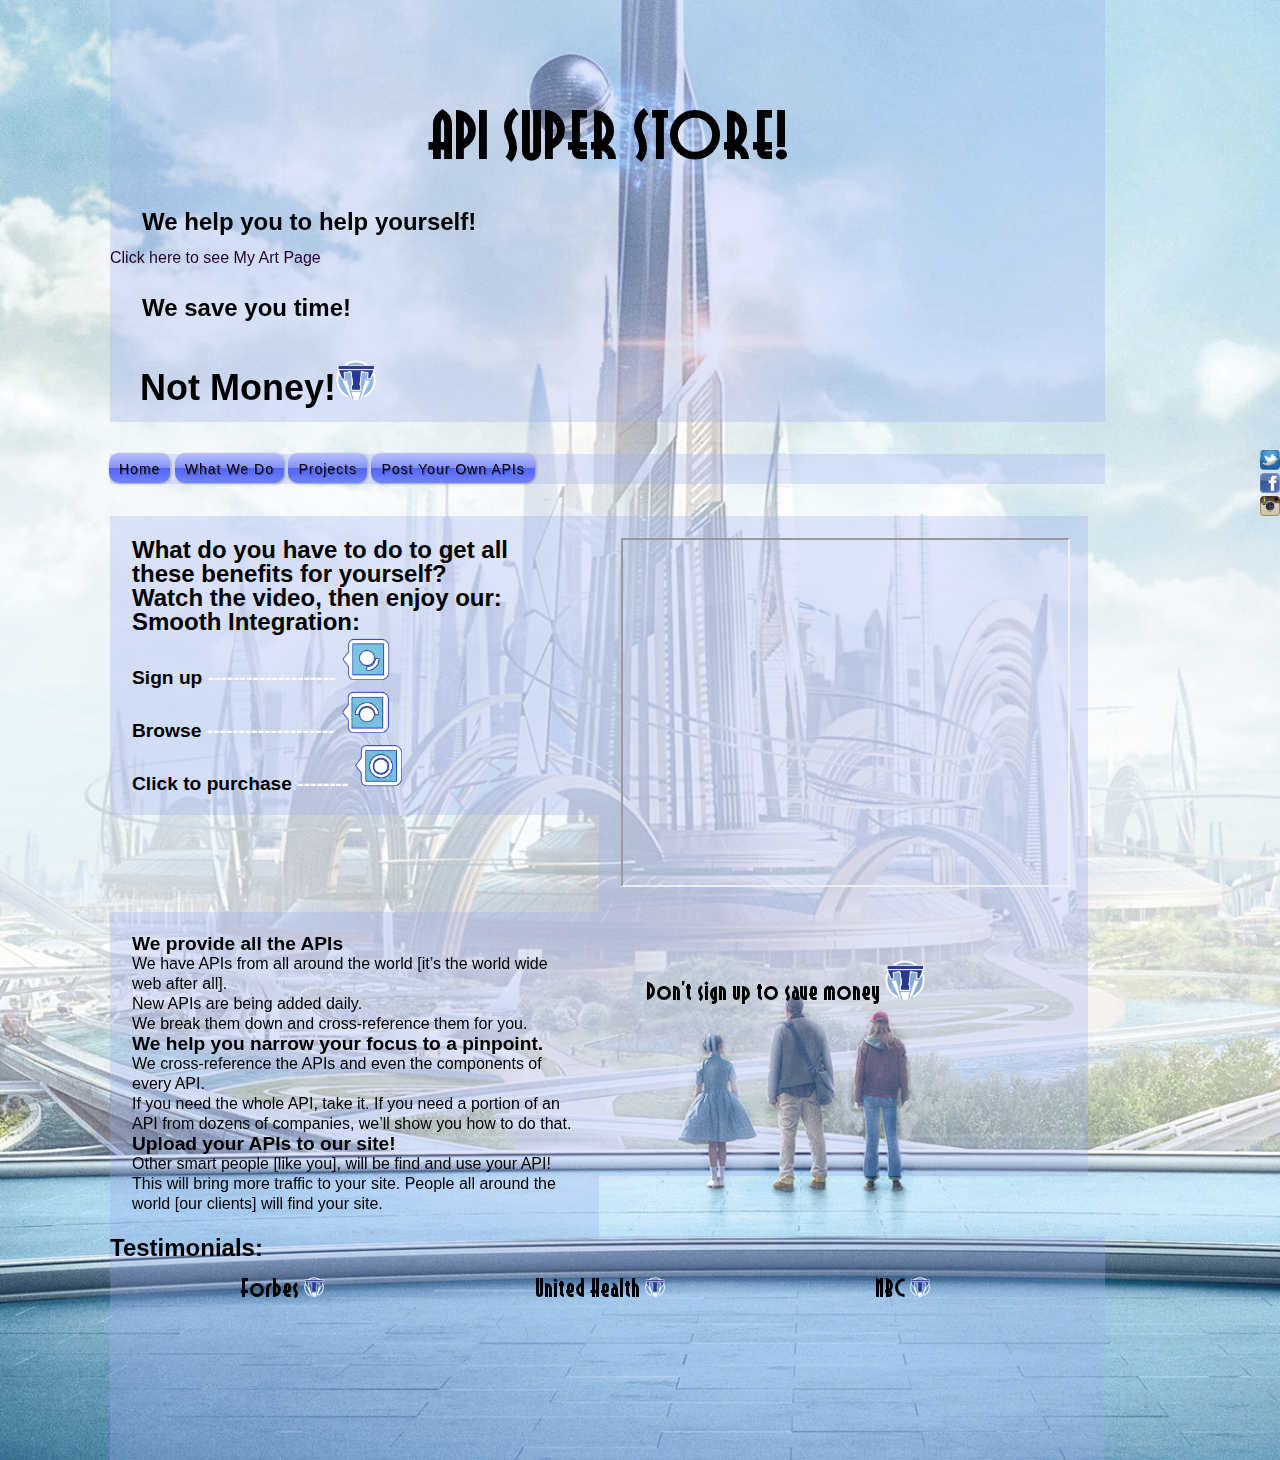
==== commit d2c82d69: "Update index.html" ====
--- a/index.html
+++ b/index.html
@@ -12,6 +12,29 @@
         <link rel="stylesheet" media="screen" href="style.css">
         <link rel="apple-touch-icon" href="favicon.png">
         <link rel="favicon" href="/favicon.png" />
+        
+        
+
+        <script>
+  (function(i,s,o,g,r,a,m){i['GoogleAnalyticsObject']=r;i[r]=i[r]||function(){
+  (i[r].q=i[r].q||[]).push(arguments)},i[r].l=1*new Date();a=s.createElement(o),
+  m=s.getElementsByTagName(o)[0];a.async=1;a.src=g;m.parentNode.insertBefore(a,m)
+  })(window,document,'script','https://www.google-analytics.com/analytics.js','ga');
+  ga('create', 'UA-81977203-1', 'auto');
+  ga('send', 'pageview');
+</script>
+
+<!-- Google Tag Manager -->
+<noscript><iframe src="//www.googletagmanager.com/ns.html?id=GTM-PM6CX4"
+height="0" width="0" style="display:none;visibility:hidden"></iframe></noscript>
+<script>(function(w,d,s,l,i){w[l]=w[l]||[];w[l].push({'gtm.start':
+new Date().getTime(),event:'gtm.js'});var f=d.getElementsByTagName(s)[0],
+j=d.createElement(s),dl=l!='dataLayer'?'&l='+l:'';j.async=true;j.src=
+'//www.googletagmanager.com/gtm.js?id='+i+dl;f.parentNode.insertBefore(j,f);
+})(window,document,'script','dataLayer','GTM-PM6CX4');</script>
+<!-- End Google Tag Manager -->        
+        
+        
     </head>
 <body id="apiss">
 <div class="page-wrapper">
@@ -20,6 +43,7 @@
 		<header role="banner">
 			<h1>API SUPER STORE!</h1>
 			<h2 class="we-help">We help you to help yourself!</h2>
+			<br><a href="http://www.mikegalligar.com/wats1020-custom-content-page/">Click here to see My Art Page</a>
 			<h2 class="we-save">			We save you time!</h2>
 		  <div class="both-wrapper1">
 		<div class="both1" ontouchstart="this.classList.toggle('hover');">
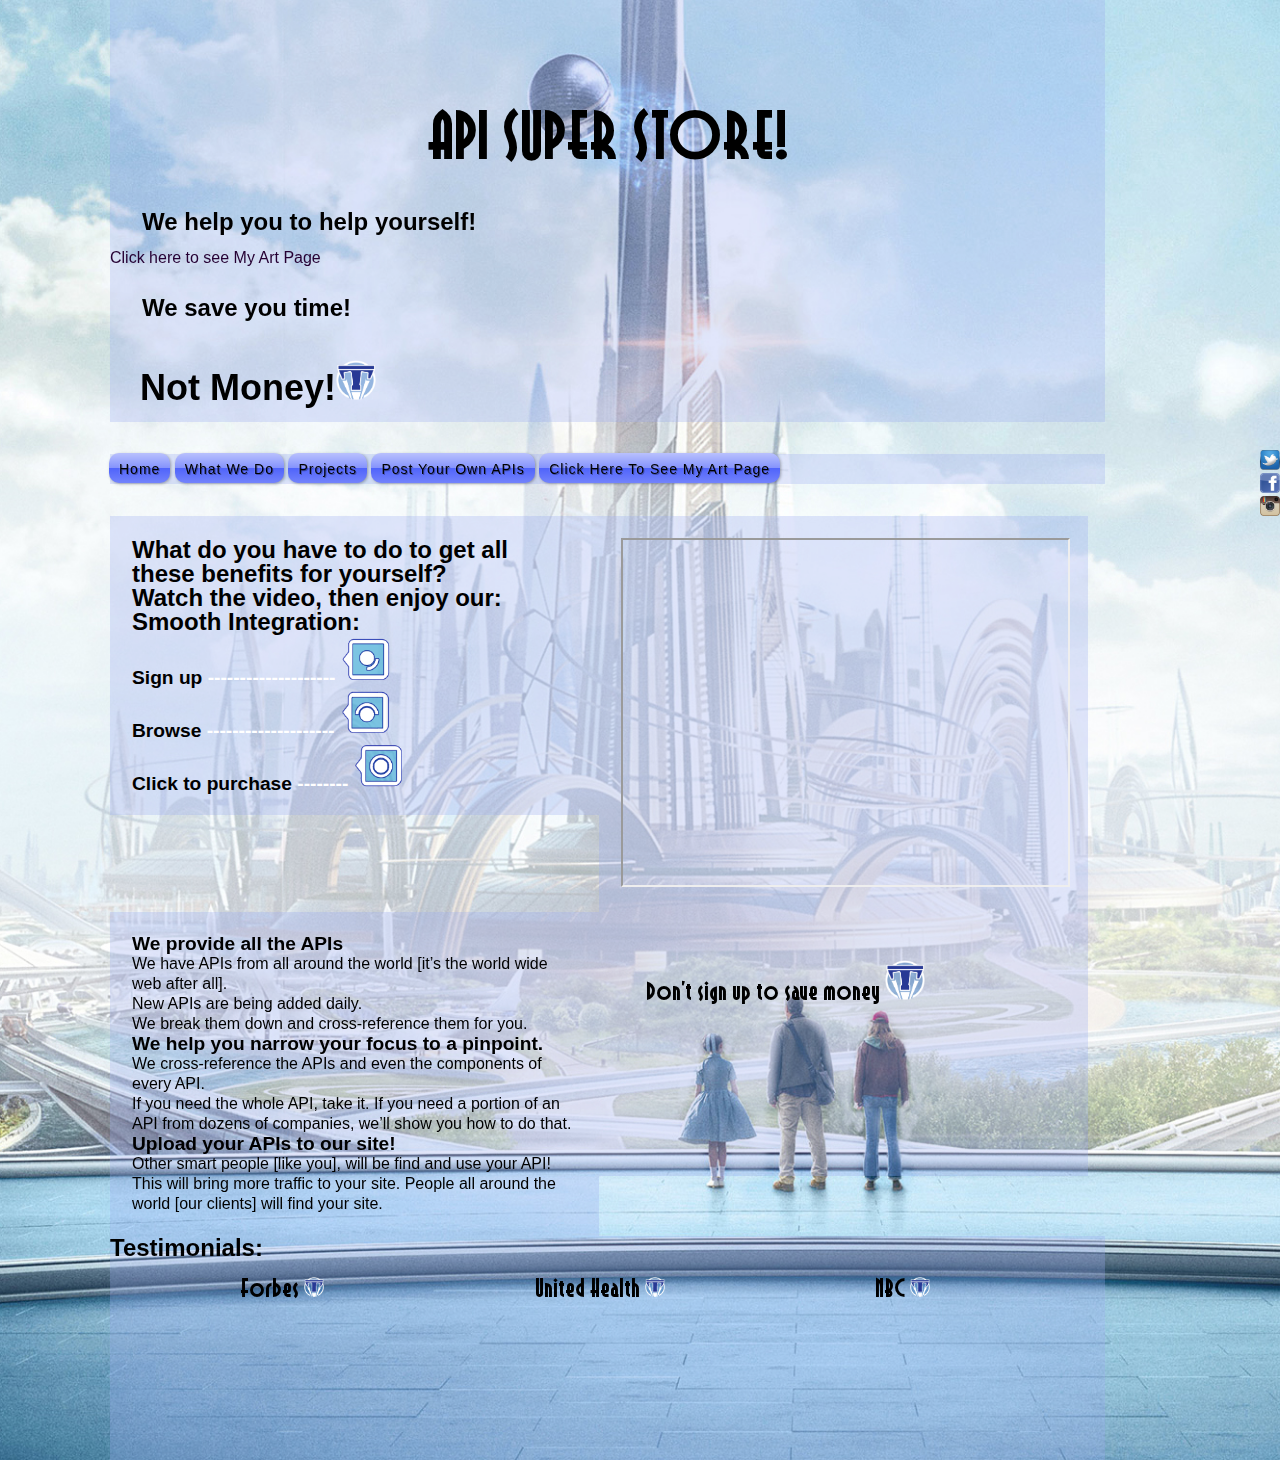
==== commit acef7c76: "Update index.html" ====
--- a/index.html
+++ b/index.html
@@ -75,6 +75,8 @@
 
 <a href="https://github.com/MikeGalli/wats1010-product-page" title="Fork this site on Github" class="zen-github">Post your own APIs</a>
 
+<a href="http://www.mikegalligar.com/wats1020-custom-content-page/" title="Fork this site on Github" class="zen-github">Click here to see My Art Page</a>
+
 
 
 
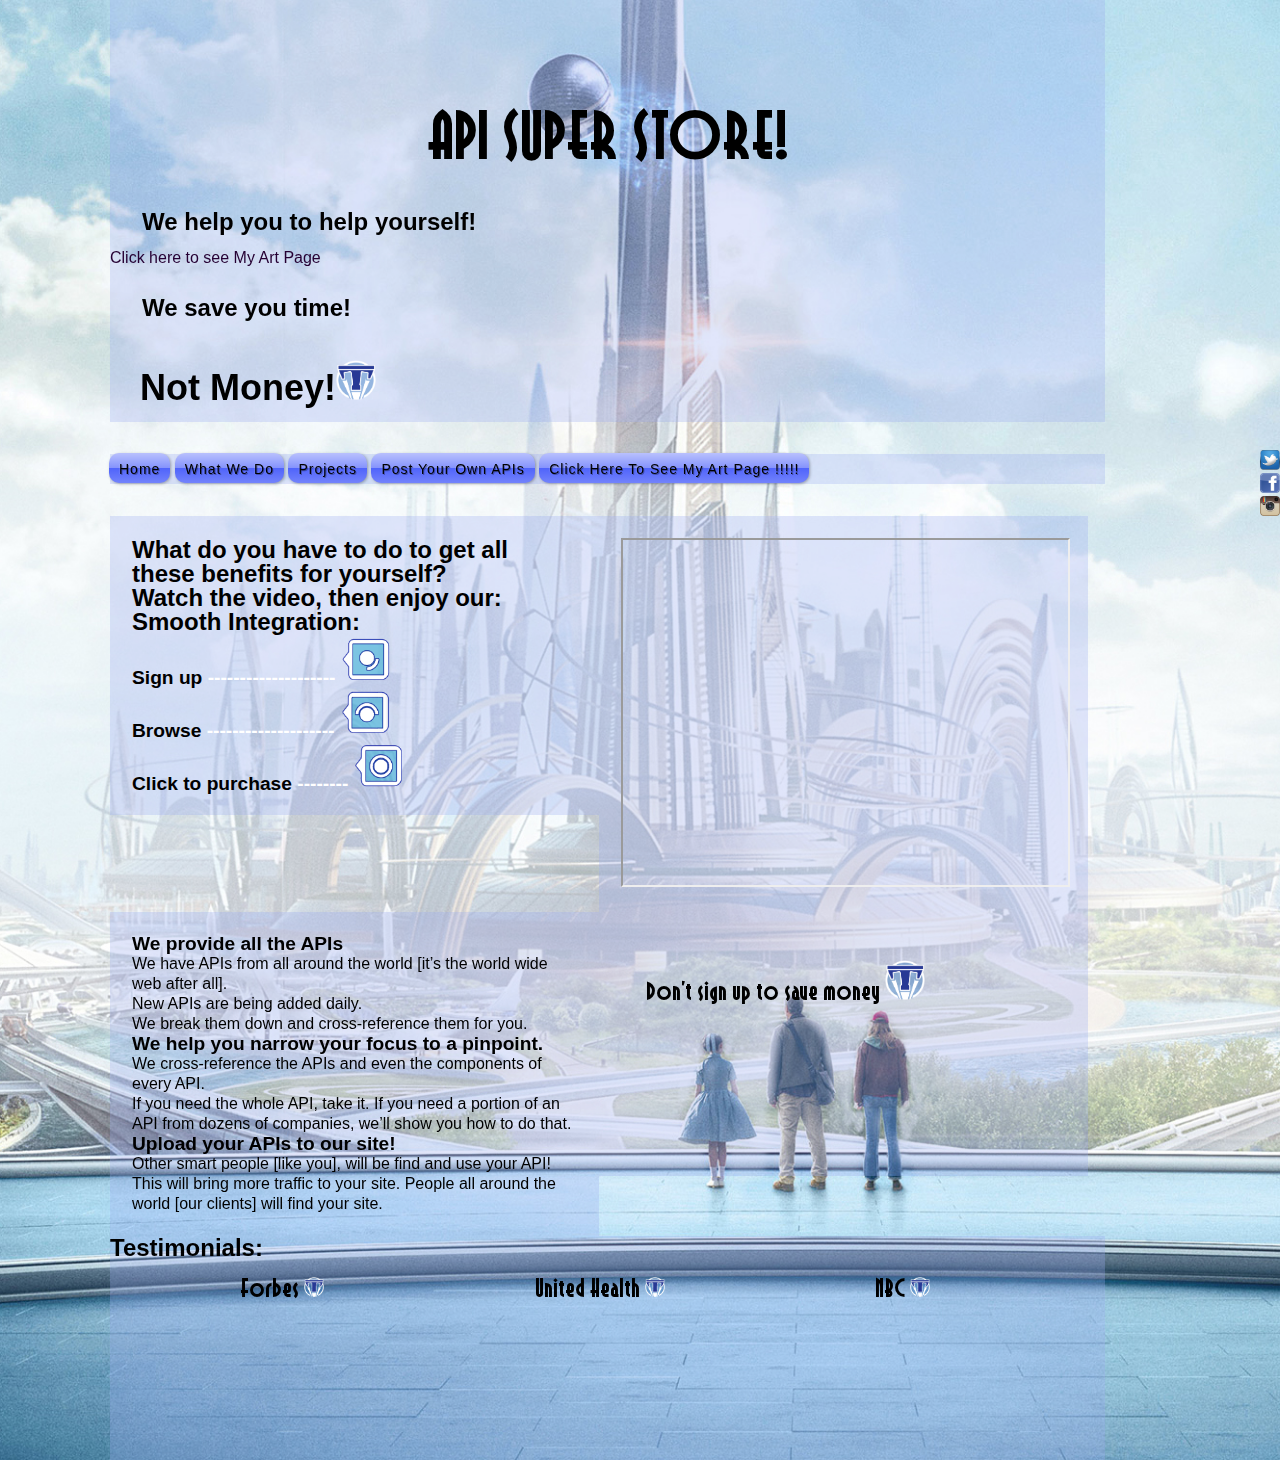
==== commit 636afc9b: "Update index.html" ====
--- a/index.html
+++ b/index.html
@@ -75,7 +75,7 @@
 
 <a href="https://github.com/MikeGalli/wats1010-product-page" title="Fork this site on Github" class="zen-github">Post your own APIs</a>
 
-<a href="http://www.mikegalligar.com/wats1020-custom-content-page/" title="Fork this site on Github" class="zen-github">Click here to see My Art Page</a>
+<a href="http://www.mikegalligar.com/wats1020-custom-content-page/" title="Fork this site on Github" class="zen-github">Click here to see My Art Page !!!!!</a>
 
 
 
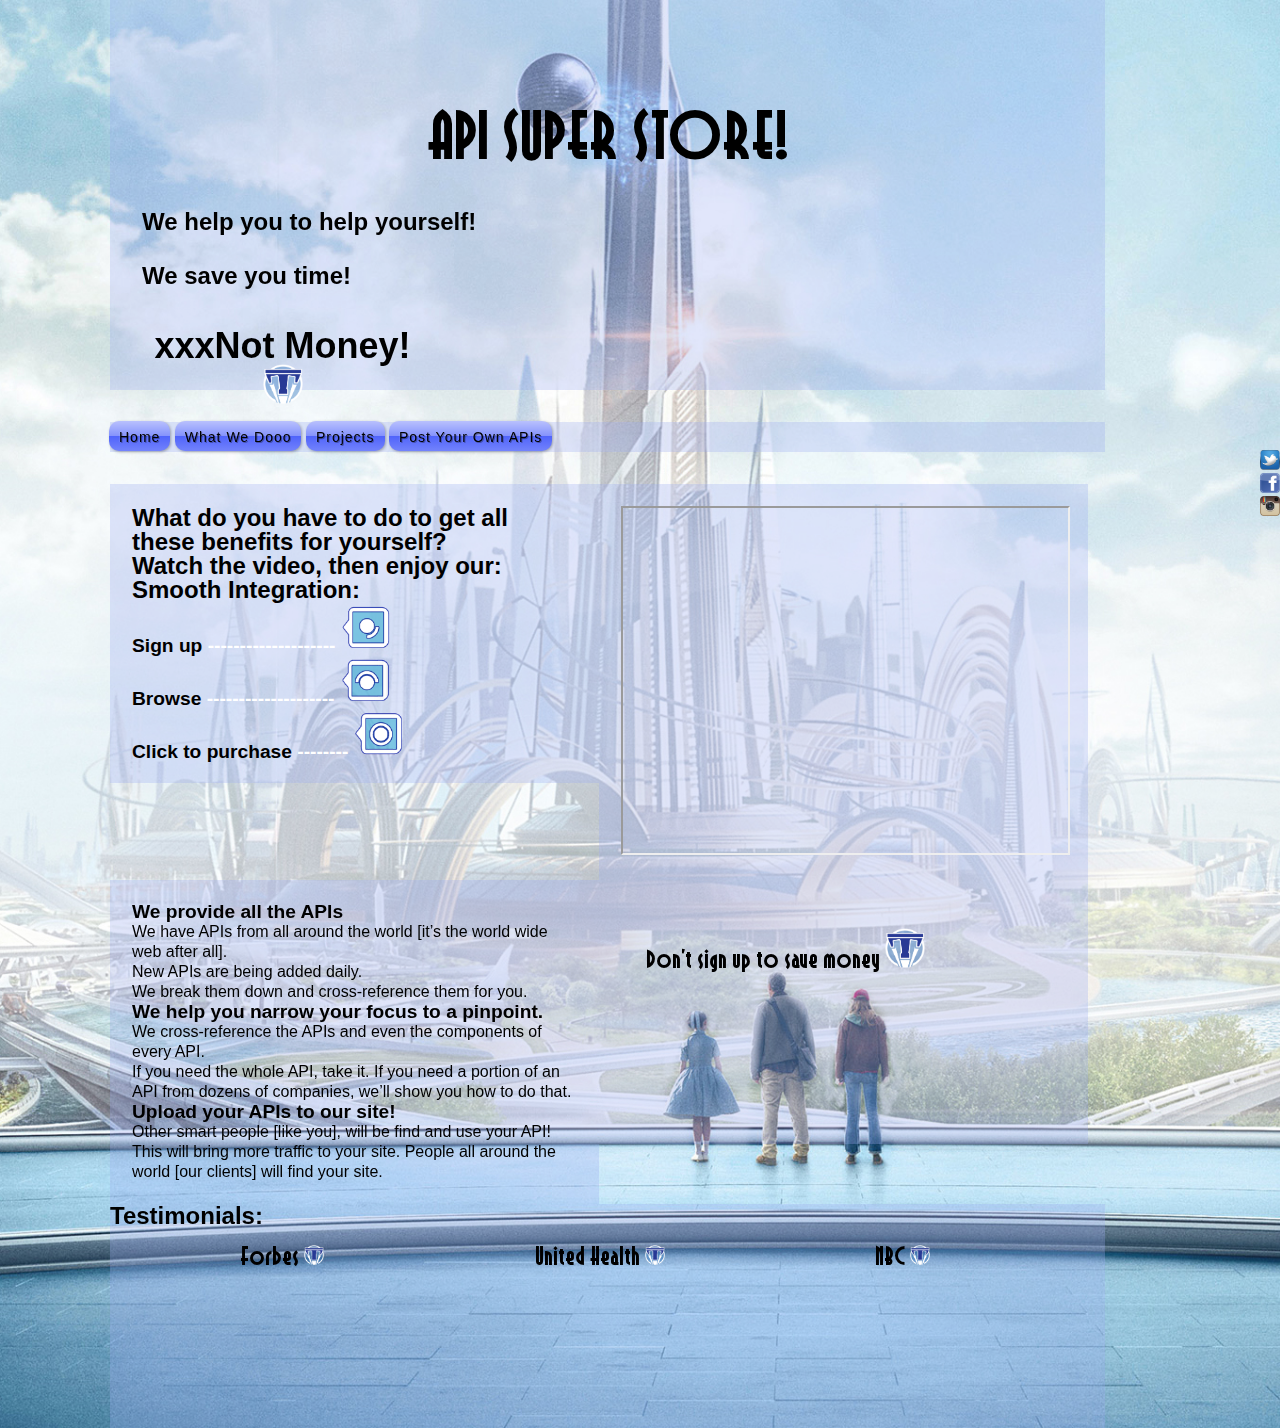
==== commit 2264fe8e: "llljljlj" ====
--- a/index.html
+++ b/index.html
@@ -12,29 +12,6 @@
         <link rel="stylesheet" media="screen" href="style.css">
         <link rel="apple-touch-icon" href="favicon.png">
         <link rel="favicon" href="/favicon.png" />
-        
-        
-
-        <script>
-  (function(i,s,o,g,r,a,m){i['GoogleAnalyticsObject']=r;i[r]=i[r]||function(){
-  (i[r].q=i[r].q||[]).push(arguments)},i[r].l=1*new Date();a=s.createElement(o),
-  m=s.getElementsByTagName(o)[0];a.async=1;a.src=g;m.parentNode.insertBefore(a,m)
-  })(window,document,'script','https://www.google-analytics.com/analytics.js','ga');
-  ga('create', 'UA-81977203-1', 'auto');
-  ga('send', 'pageview');
-</script>
-
-<!-- Google Tag Manager -->
-<noscript><iframe src="//www.googletagmanager.com/ns.html?id=GTM-PM6CX4"
-height="0" width="0" style="display:none;visibility:hidden"></iframe></noscript>
-<script>(function(w,d,s,l,i){w[l]=w[l]||[];w[l].push({'gtm.start':
-new Date().getTime(),event:'gtm.js'});var f=d.getElementsByTagName(s)[0],
-j=d.createElement(s),dl=l!='dataLayer'?'&l='+l:'';j.async=true;j.src=
-'//www.googletagmanager.com/gtm.js?id='+i+dl;f.parentNode.insertBefore(j,f);
-})(window,document,'script','dataLayer','GTM-PM6CX4');</script>
-<!-- End Google Tag Manager -->        
-        
-        
     </head>
 <body id="apiss">
 <div class="page-wrapper">
@@ -43,13 +20,12 @@
 		<header role="banner">
 			<h1>API SUPER STORE!</h1>
 			<h2 class="we-help">We help you to help yourself!</h2>
-			<br><a href="http://www.mikegalligar.com/wats1020-custom-content-page/">Click here to see My Art Page</a>
 			<h2 class="we-save">			We save you time!</h2>
 		  <div class="both-wrapper1">
 		<div class="both1" ontouchstart="this.classList.toggle('hover');">
 			<div class="flipper">
 				<div class="front">
-					<h2>Not Money!<span><a href="http://forbes.com"><img src="TomorrowPin.png" name="image" width="40px"/></a></h2></span>
+					<h2>xxxNot Money!<span><a href="http://forbes.com"><img src="TomorrowPin.png" name="image" width="40px"/></a></h2></span>
 				</div>
 				<div class="back">
 <h2>Saving Time is kinda like saving money. [Sort of]</h2></p>
@@ -67,15 +43,13 @@
 
 
 
-<a href="https://github.com/MikeGalli/wats1010-product-page" title="Fork this site on Github" class="zen-github">Home</a>
+<a href="mikegalligar.com" title="Fork this site on Github" class="zen-github">Home</a>
 
-<a href="https://github.com/MikeGalli/wats1010-product-page" title="Fork this site on Github" class="zen-github">What we do</a>
+<a href="https://github.com/MikeGalli/wats1010-product-page" title="Fork this site on Github" class="zen-github">What we dooo</a>
 
 <a href="https://github.com/MikeGalli/wats1010-product-page" title="Fork this site on Github" class="zen-github">Projects</a>
 
 <a href="https://github.com/MikeGalli/wats1010-product-page" title="Fork this site on Github" class="zen-github">Post your own APIs</a>
-
-<a href="http://www.mikegalligar.com/wats1020-custom-content-page/" title="Fork this site on Github" class="zen-github">Click here to see My Art Page !!!!!</a>
 
 
 
@@ -88,7 +62,7 @@
 
 	<div class="main supporting parent" id="-supporting" role="main">
 		<div class="explanation" id="-explanation" role="article">
-			
+
 		</div>
 
 		<div class="participation intro child" id="-participation" role="article">
@@ -106,7 +80,7 @@
 				</p></h3>
 			</div>
 </div>
-	
+
 	<div class="video-container intro child">
 		<div class="video" >
 			<iframe width="100%" height="345"
@@ -114,18 +88,18 @@
 			</iframe>
 		</div>
 	</div>
-	
+
 	<div class="bod parent">
 <div class="center">
   <div class="body-copy intro child" style="line-height:20px;">
 <h3>We provide all the APIs</h3></p>
-			<li>We have APIs from all around the world [it’s the world wide web after all].</li>	
+			<li>We have APIs from all around the world [it’s the world wide web after all].</li>
 			<li>New APIs are being added daily.</li>
 	<li>We break them down and cross-reference them for you.</li>
 <h3>We help you narrow your focus to a pinpoint.</h3></p>
-			<li>We cross-reference the APIs and even the components of every API.</li>	
+			<li>We cross-reference the APIs and even the components of every API.</li>
 	<li>If you need the whole API, take it. If you need a portion of an API from dozens of companies, we’ll show you how to do that.</li>
-<h3>Upload your APIs to our site!</h3></p>	
+<h3>Upload your APIs to our site!</h3></p>
 			<li>Other smart people [like you], will be find and use your API!</li>
 			<li>This will bring more traffic to your site. People all around the world [our clients] will find your site.</li>
 	</div>
@@ -153,7 +127,7 @@
 
 <footer>
 <div class="parent intro" style="float:left;">
-		<h2>Testimonials:</h2>	
+		<h2>Testimonials:</h2>
   <div class="testimonials">
     <div class="both-wrapper3 child2">
 				<div class="both3" ontouchstart="this.classList.toggle('hover');">
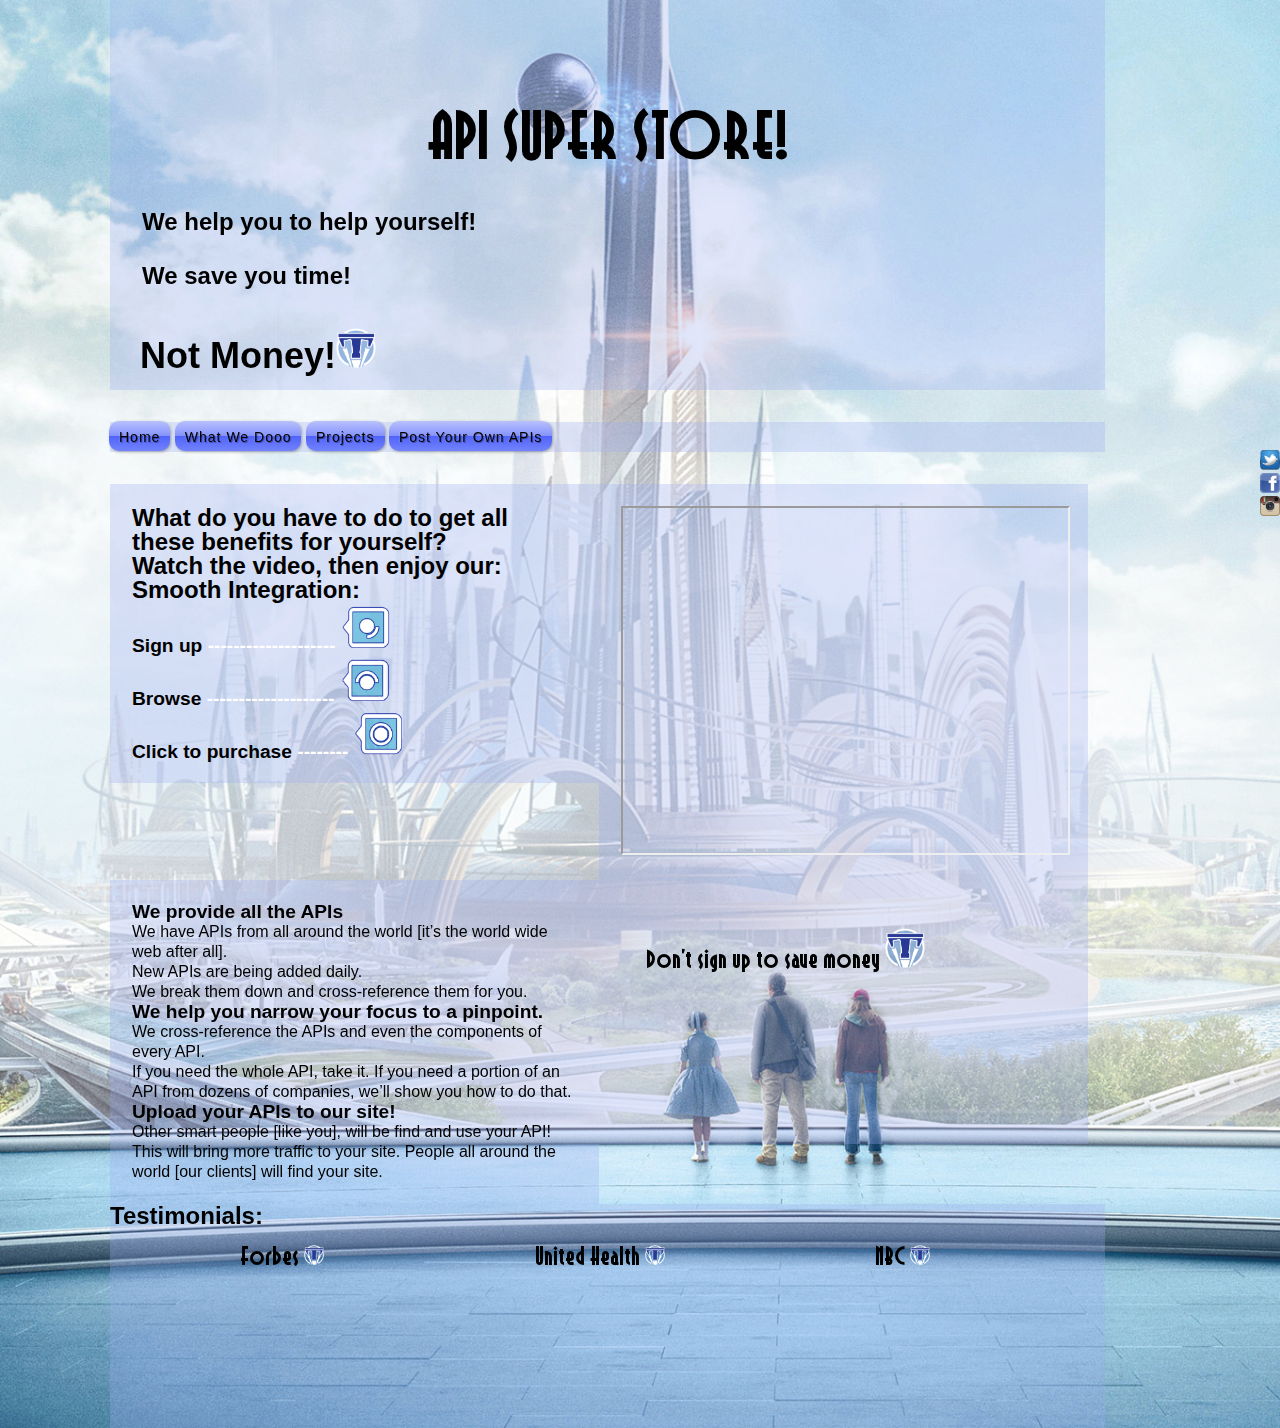
==== commit b49fc3fe: "Add Planning doc" ====
--- a/index.html
+++ b/index.html
@@ -25,7 +25,7 @@
 		<div class="both1" ontouchstart="this.classList.toggle('hover');">
 			<div class="flipper">
 				<div class="front">
-					<h2>xxxNot Money!<span><a href="http://forbes.com"><img src="TomorrowPin.png" name="image" width="40px"/></a></h2></span>
+					<h2>Not Money!<span><a href="http://forbes.com"><img src="TomorrowPin.png" name="image" width="40px"/></a></h2></span>
 				</div>
 				<div class="back">
 <h2>Saving Time is kinda like saving money. [Sort of]</h2></p>
